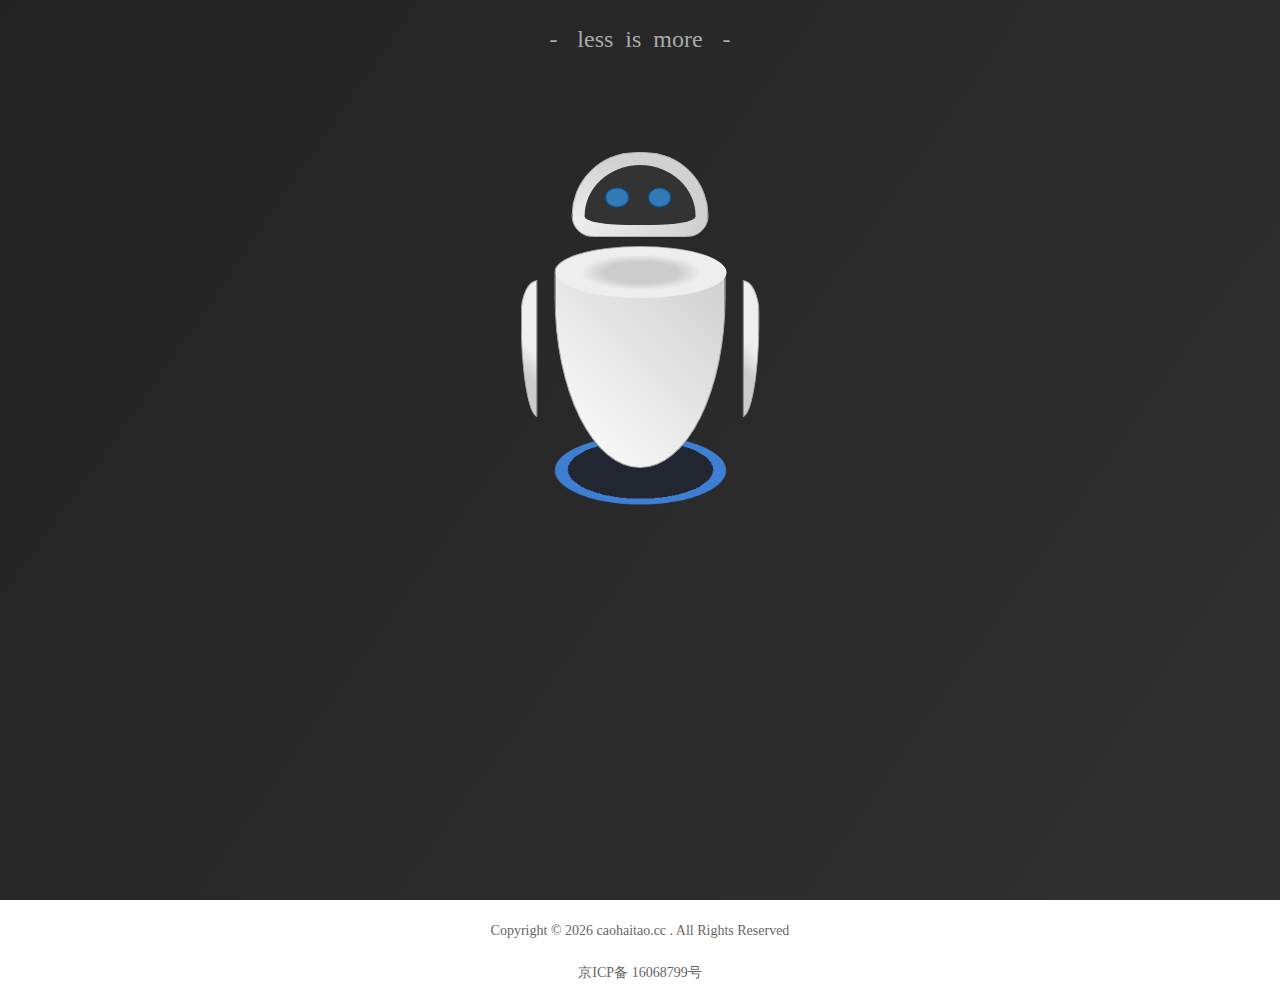
==== index.html @ b9018cdf "feat: change default page to pc" ====
<!DOCTYPE html>
<html lang="cn">
<head>
  <meta charset="utf-8">
  <meta name="author" content="曹海涛" />
  <meta name="keywords" content="自我对话,回忆,记录,web前端技术" />
  <meta name="description" content="记录昨日的难忘,把握今日的时光,拥抱明日的希望,脚踏实地,不忘初心的走下去" />
  <meta name="viewport" content="initial-scale=1.0,maximum-scale=1.0,minimum-scale=1.0,user-scalable=0,width=device-width">
  <meta name="format-detection" content="telephone=no"/>
  <meta name="format-detection" content="email=no"/>
  <meta name="format-detection" content="address=no;">
  <link rel="shortcut icon" href="https://blog-vue.oss-cn-beijing.aliyuncs.com/icon/favicon.ico" /> 
  <title>caohaitao.cc</title>
  <link rel="stylesheet" href="//at.alicdn.com/t/font_778756_jwlfyo3xabi.css">  
  <script type="text/javascript">
  (function flexible(window,document){var docEl=document.documentElement;var dpr=window.devicePixelRatio||1;if(dpr>=2){var fakeBody=document.createElement("body");var testElement=document.createElement("div");testElement.style.border=".5px solid transparent";fakeBody.appendChild(testElement);docEl.appendChild(fakeBody);if(testElement.offsetHeight===1){docEl.classList.add("hairlines")}else{docEl.classList.add("notHairlines")}docEl.removeChild(fakeBody)}}(window,document));
  </script>
  <style>
    #cnzz_stat_icon_1274947564{
      display: none
    }
  </style>
<link href="/index.css" rel="stylesheet"></head>
<body>

<div id="app">
  
</div>

<script type="text/javascript" src="/vendor.js"></script><script type="text/javascript" src="/index.js"></script></body>
<script type="text/javascript">var cnzz_protocol = (("https:" == document.location.protocol) ? " https://" : " http://");document.write(unescape("%3Cspan id='cnzz_stat_icon_1274947564'%3E%3C/span%3E%3Cscript src='" + cnzz_protocol + "s19.cnzz.com/z_stat.php%3Fid%3D1274947564%26show%3Dpic1' type='text/javascript'%3E%3C/script%3E"));</script>
</html>
---- index.css ----
.toast-wrap{position:fixed;left:50%;top:50%;-webkit-transform:translate(-50%,-50%);transform:translate(-50%,-50%);background-color:rgba(0,0,0,.7);color:#fff;padding:2.933vw;border-radius:.4vw;text-align:center;z-index:1}.toast-content{display:inline-block}.copy-right-container{position:relative;text-align:center;line-height:2;color:#666}.ignore-font-14{font-size:14px}.add-padding{padding-bottom:13.333vw}.add-margin{margin:1.333vw}.modal-layer{position:fixed;top:0;right:0;bottom:0;left:0;background:rgba(0,0,0,.6);z-index:1}.ignore-modal-container{position:absolute;top:50%;left:50%;width:400px;height:500px;max-width:90%;-webkit-transform:translate(-50%,-50%);transform:translate(-50%,-50%);border-radius:2px;font-size:16px;background-color:#fff;z-index:2}.ignore-modal-header{padding:12px 20px;background-color:#eee;cursor:move}.ignore-modal-header span{line-height:24px}.ignore-modal-header .close-icon{font-size:24px;cursor:pointer}.ignore-modal-header .close-icon:hover{color:#aaa}.modal-set-footer{width:100%;left:0;right:0;bottom:0;-webkit-transform:none;transform:none;background-color:#fff;overflow:scroll!important}.ignore-modal-footer{direction:rtl;margin:19px 19px 19px 0}.fade-enter-active{-webkit-transition:all .3s ease;transition:all .3s ease}.fade-leave-active{-webkit-transition:all .3s cubic-bezier(1,.5,.8,1);transition:all .3s cubic-bezier(1,.5,.8,1)}.fade-enter,.fade-leave-to{-webkit-transform:translateY(-13.333vw);transform:translateY(-13.333vw);opacity:0}html{overflow-y:scroll;-webkit-text-size-adjust:100%;-ms-text-size-adjust:100%}html *{outline:0;-webkit-text-size-adjust:none;-webkit-tap-highlight-color:rgba(0,0,0,0);box-sizing:border-box}body{font-family:PingFang SC Regular,microsoft yahei,sans-serif;-webkit-user-select:none;user-select:none;background:#fff}body,html{color:#000;width:100%;height:100%;font-size:1.867vw}article,aside,blockquote,body,button,dd,details,div,dl,dt,fieldset,figcaption,figure,form,hgroup,html,input,legend,menu,nav,section,textarea{margin:0;padding:0}input,select,textarea{font-size:100%}table,table tr td,table tr th{border:1px solid #aaa;padding:.667vw}table{text-align:center;border-collapse:collapse}fieldset,img{border:0}abbr,acronym{border:0;-webkit-font-feature-settings:normal;font-feature-settings:normal;font-variant:normal}del{text-decoration:line-through}address,caption,cite,code,dfn,em,i,th,var{font-style:normal;font-weight:500}ul{list-style:none;padding:0}caption,th{text-align:left}q:after,q:before{content:""}sub,sup{font-size:75%;line-height:0;position:relative;vertical-align:initial}sup{top:-.5em}sub{bottom:-.25em}a,ins{color:inherit}a,a:hover,a:link,a:visited,ins{text-decoration:none}body::-webkit-scrollbar-track{-webkit-box-shadow:inset 0 0 .8vw rgba(0,0,0,.3);background-color:#f5f5f5;border-radius:.8vw}body::-webkit-scrollbar{width:.8vw;background-color:#f5f5f5}body::-webkit-scrollbar-thumb{border-radius:.8vw;background-image:-webkit-gradient(linear,left bottom,left top,color-stop(.44,#a0a0a0),color-stop(.72,#aaa),color-stop(.86,#b4b4b4))}body{font-family:Verdana\, Arial}.flex-double-center{-webkit-box-pack:center;-webkit-justify-content:center;justify-content:center}.flex-around-center,.flex-double-center{display:-webkit-box;display:-webkit-flex;display:flex;-webkit-box-align:center;-webkit-align-items:center;align-items:center}.flex-around-center{-webkit-justify-content:space-around;justify-content:space-around}.flex-between-center{-webkit-box-align:center;-webkit-align-items:center;align-items:center}.flex-between-center,.flex-between-start{display:-webkit-box;display:-webkit-flex;display:flex;-webkit-box-pack:justify;-webkit-justify-content:space-between;justify-content:space-between}.flex-around-start,.flex-between-start{-webkit-box-align:start;-webkit-align-items:start;align-items:start}.flex-around-start,.flex-column-around{display:-webkit-box;display:-webkit-flex;display:flex;-webkit-justify-content:space-around;justify-content:space-around}.flex-column-around,.flex-column-between{-webkit-box-orient:vertical;-webkit-box-direction:normal;-webkit-flex-direction:column;flex-direction:column;-webkit-box-align:center;-webkit-align-items:center;align-items:center}.flex-column-between{display:-webkit-box;display:-webkit-flex;display:flex;-webkit-box-pack:justify;-webkit-justify-content:space-between;justify-content:space-between}.flex-column-around-start{-webkit-justify-content:space-around;justify-content:space-around}.flex-column-around-start,.flex-column-between-start{display:-webkit-box;display:-webkit-flex;display:flex;-webkit-box-orient:vertical;-webkit-box-direction:normal;-webkit-flex-direction:column;flex-direction:column;-webkit-box-align:start;-webkit-align-items:flex-start;align-items:flex-start}.flex-column-between-start{-webkit-box-pack:justify;-webkit-justify-content:space-between;justify-content:space-between}.overflow-ellipsis{text-overflow:ellipsis;overflow:hidden;white-space:nowrap}.cursor-pointer{cursor:pointer}@media (-webkit-min-device-pixel-ratio:1.5){.hairlines .ballOnepx,.hairlines .bbOnepx,.hairlines .blOnepx,.hairlines .brOnepx,.hairlines .btOnepx{border-width:.6666666666666666px}}@media (-webkit-min-device-pixel-ratio:2){.hairlines .ballOnepx,.hairlines .bbOnepx,.hairlines .blOnepx,.hairlines .brOnepx,.hairlines .btOnepx{border-width:.5px}}@media (-webkit-min-device-pixel-ratio:3){.hairlines,.hairlines .ballOnepx,.hairlines .bbOnepx,.hairlines .blOnepx,.hairlines .brOnepx,.hairlines .btOnepx{border-width:.8px}}.notHairlines .ballOnepx,.notHairlines .bbOnepx,.notHairlines .blOnepx,.notHairlines .brOnepx,.notHairlines .btOnepx{position:relative}.notHairlines .bbOnepx:after,.notHairlines .btOnepx:before{position:absolute;content:"";background-color:initial;height:1px;left:0;right:0}.notHairlines .btOnepx:before{top:0}.notHairlines .bbOnepx:after{bottom:0}.notHairlines .blOnepx:before,.notHairlines .brOnepx:after{position:absolute;content:"";background-color:initial;width:1px;top:0;bottom:0}.notHairlines .blOnepx:before{left:0}.notHairlines .brOnepx:after{right:0}.notHairlines .ballOnepx:after{position:absolute;content:"";top:0;left:0;box-sizing:border-box;width:100%;height:100%;border:1px solid transparent;point-events:none}@media (-ms-high-contrast:active),(-ms-high-contrast:none),(-webkit-min-device-pixel-ratio:1.5),(min-device-pixel-ratio:1.5),(min-resolution:1.5dppx),(min-resolution:144dpi){.notHairlines .ballOnepx:after,.notHairlines .blOnepx:before,.notHairlines .btOnepx:before{-webkit-transform-origin:0 0;transform-origin:0 0}.notHairlines .bbOnepx:after,.notHairlines .brOnepx:after{-webkit-transform-origin:100% 100%;transform-origin:100% 100%}}@media (-webkit-device-pixel-ratio:1.5){.notHairlines .bbOnepx:after,.notHairlines .btOnepx:before{-webkit-transform:scaleY(.66666666);transform:scaleY(.66666666)}.notHairlines .blOnepx:before,.notHairlines .brOnepx:after{-webkit-transform:scaleX(.6666);transform:scaleX(.6666)}.notHairlines .ballOnepx:after{width:150%;height:150%;-webkit-transform:scale(.6666);transform:scale(.6666)}}@media (-webkit-device-pixel-ratio:2){.notHairlines .bbOnepx:after,.notHairlines .btOnepx:before{-webkit-transform:scaleY(.5);transform:scaleY(.5)}.notHairlines .blOnepx:before,.notHairlines .brOnepx:after{-webkit-transform:scaleX(.5);transform:scaleX(.5)}.notHairlines .ballOnepx:after{width:200%;height:200%;-webkit-transform:scale(.5);transform:scale(.5)}}@media (-webkit-device-pixel-ratio:3){.notHairlines .bbOnepx:after,.notHairlines .btOnepx:before{-webkit-transform:scaleY(.3333);transform:scaleY(.3333)}.notHairlines .blOnepx:before,.notHairlines .brOnepx:after{-webkit-transform:scaleX(.3333);transform:scaleX(.3333)}.notHairlines .ballOnepx:after{width:300%;height:300%;-webkit-transform:scale(.3333);transform:scale(.3333)}}.ignore-remind{padding:8px;font-size:13px;color:#ea2000}.ignore-visitor{margin:10px 0;border-bottom:1px solid #ddd;border-top:1px solid #ddd;text-align:center}.ignore-visitor input:focus{border-color:transparent;outline:2px solid #0074d9}.ignore-visitor input{width:100%;height:40px;padding:8px;text-align:center;border:none}.ignore-check{height:380px;border-bottom:1px solid #ccc}input:-webkit-autofill{-webkit-box-shadow:0 0 0 133.333vw #fff inset!important}.ignore-face-btn{position:absolute;top:50%;left:50%;-webkit-transform:translate(-50%,-50%);transform:translate(-50%,-50%);font-size:24px;color:#666;cursor:pointer;z-index:2}.ignore-face-btn:hover{color:#aaa}.ignore-face-area{position:relative}.ignore-face-area .media-border{width:260px;height:200px;margin:0 auto;border:1px dashed #aaa}.ignore-snap{margin:10px auto;width:260px;height:60px;line-height:60px}.ignore-snap .iconfont{width:50px;height:50px;border:1px solid #ccc;display:-webkit-inline-box;display:-webkit-inline-flex;display:inline-flex;-webkit-box-pack:center;-webkit-justify-content:center;justify-content:center;-webkit-box-align:center;-webkit-align-items:center;align-items:center;font-size:24px;border-radius:50%;cursor:pointer}.ignore-snap .ignore-snap-action{font-size:32px;color:#aaa}.ignore-snap .ignore-snap-cancel,.ignore-snap .ignore-snap-confirm{opacity:0;-webkit-transition:all .5s;transition:all .5s}.ignore-snap .ignore-snap-cancel{border:none;background:#eee;color:#666}.ignore-snap .ignore-snap-confirm{color:#51c332}.ignore-btn-area{direction:rtl;width:33%}.ignore-nav-header-container{height:75px;background:-webkit-linear-gradient(#fff,#eee);background:linear-gradient(#fff,#eee);box-shadow:0 4px 4px 1px rgba(0,0,0,.2)}.nav-header{width:60%;margin:0 auto}.ignore-nav-ele{position:relative;-webkit-box-flex:1;-webkit-flex:1;flex:1;overflow:hidden;text-align:center}.ignore-nav-ele:after{content:"";position:absolute;left:0;bottom:0;width:100%;height:7px;-webkit-transition:height .3s ease-in-out;transition:height .3s ease-in-out}.ignore-nav-ele:nth-child(odd):after{background:#333}.ignore-nav-ele:nth-child(2n):after{background:#fff}.ignore-nav-ele:nth-child(odd):hover{color:#fff}.ignore-nav-ele:nth-child(2n):hover{color:#333}.ignore-nav-ele:hover:after{height:100%}.ignore-nav-ele a,.ignore-nav-ele span{position:relative;display:block;height:75px;line-height:75px;font-size:18px;cursor:pointer;z-index:1}.wrapper-100vh{height:100vh}.footer-container{position:fixed;bottom:0;width:100%;height:10.667vw;margin-bottom:0;z-index:1}.nav-footer-item{position:relative;-webkit-box-flex:1;-webkit-flex:1;flex:1;height:10.667vw;text-align:center;line-height:10.667vw;border-top:1px solid #d8d8d8;background:#eee;color:#333}.ignore-16px{font-size:16px}.divider{border-left:1px solid #d8d8d8}.multi-mark:after{content:"";position:absolute;bottom:0;right:0;border:1.6vw solid transparent;border-bottom-color:#ddd;-webkit-transform:rotate(135deg);transform:rotate(135deg)}.children-nav{position:absolute;bottom:calc(100% + 1px);box-shadow:0 0 0 1px #ccc}.children-item{-webkit-box-flex:1;-webkit-flex:1;flex:1;height:10.667vw;text-align:center;line-height:10.667vw;border-top:1px solid #d8d8d8;background:#efefef;color:#333;width:100%;padding:0 3.2vw}.mask{position:fixed;top:0;left:0;right:0;bottom:0;background:hsla(0,0%,100%,.8);z-index:1}.ignore-loading{position:absolute;top:40%;left:50%;left:calc(50% - 20px);-webkit-transform:translate(-50%,-50%);transform:translate(-50%,-50%);z-index:2;font-size:32px;-webkit-animation:a 1s linear infinite;animation:a 1s linear infinite;filter:url('data:image/svg+xml;charset=utf-8,<svg xmlns="http://www.w3.org/2000/svg"><filter id="filter"><feGaussianBlur stdDeviation="1" /></filter></svg>#filter');-webkit-filter:blur(1px);filter:blur(1px)}@-webkit-keyframes a{0%{-webkit-transform:rotate(0deg);transform:rotate(0deg)}to{-webkit-transform:rotate(1turn);transform:rotate(1turn)}}@keyframes a{0%{-webkit-transform:rotate(0deg);transform:rotate(0deg)}to{-webkit-transform:rotate(1turn);transform:rotate(1turn)}}.ignore-btn[data-v-5a9c56d5]{display:inline-block;line-height:1;white-space:nowrap;cursor:pointer;text-align:center;box-sizing:border-box;outline:none;margin:0;-webkit-transition:all .1s;transition:all .1s;padding:10px 20px;font-size:14px;border-radius:4px}.ignore-btn-ghost[data-v-5a9c56d5]{background-color:#fff;border:1px solid #dcdfe6;color:#666}.ignore-btn-ghost[data-v-5a9c56d5]:hover{background:#dcdfe6}.ignore-btn-primary[data-v-5a9c56d5]{color:#fff;background-color:#409eff;border:1px solid #409eff}.ignore-btn-primary[data-v-5a9c56d5]:hover{background:#0074d9}.ignore-indicator{position:fixed;top:0;left:0;border-top:3px solid #6d38eb;z-index:1;pointer-events:none}html{overflow-y:scroll;-webkit-text-size-adjust:100%;-ms-text-size-adjust:100%}html *{outline:0;-webkit-text-size-adjust:none;-webkit-tap-highlight-color:rgba(0,0,0,0);box-sizing:border-box}body{font-family:PingFang SC Regular,microsoft yahei,sans-serif;-webkit-user-select:none;user-select:none;background:#fff}body,html{color:#000;width:100%;height:100%;font-size:1.867vw}article,aside,blockquote,body,button,dd,details,div,dl,dt,fieldset,figcaption,figure,form,hgroup,html,input,legend,menu,nav,section,textarea{margin:0;padding:0}input,select,textarea{font-size:100%}table,table tr td,table tr th{border:1px solid #aaa;padding:.667vw}table{text-align:center;border-collapse:collapse}fieldset,img{border:0}abbr,acronym{border:0;-webkit-font-feature-settings:normal;font-feature-settings:normal;font-variant:normal}del{text-decoration:line-through}address,caption,cite,code,dfn,em,i,th,var{font-style:normal;font-weight:500}ul{list-style:none;padding:0}caption,th{text-align:left}q:after,q:before{content:""}sub,sup{font-size:75%;line-height:0;position:relative;vertical-align:initial}sup{top:-.5em}sub{bottom:-.25em}a,ins{color:inherit}a,a:hover,a:link,a:visited,ins{text-decoration:none}body::-webkit-scrollbar-track{-webkit-box-shadow:inset 0 0 .8vw rgba(0,0,0,.3);background-color:#f5f5f5;border-radius:.8vw}body::-webkit-scrollbar{width:.8vw;background-color:#f5f5f5}body::-webkit-scrollbar-thumb{border-radius:.8vw;background-image:-webkit-gradient(linear,left bottom,left top,color-stop(.44,#a0a0a0),color-stop(.72,#aaa),color-stop(.86,#b4b4b4))}body{font-family:Verdana\, Arial}.flex-double-center{-webkit-box-pack:center;-webkit-justify-content:center;justify-content:center}.flex-around-center,.flex-double-center{display:-webkit-box;display:-webkit-flex;display:flex;-webkit-box-align:center;-webkit-align-items:center;align-items:center}.flex-around-center{-webkit-justify-content:space-around;justify-content:space-around}.flex-between-center{-webkit-box-align:center;-webkit-align-items:center;align-items:center}.flex-between-center,.flex-between-start{display:-webkit-box;display:-webkit-flex;display:flex;-webkit-box-pack:justify;-webkit-justify-content:space-between;justify-content:space-between}.flex-around-start,.flex-between-start{-webkit-box-align:start;-webkit-align-items:start;align-items:start}.flex-around-start,.flex-column-around{display:-webkit-box;display:-webkit-flex;display:flex;-webkit-justify-content:space-around;justify-content:space-around}.flex-column-around,.flex-column-between{-webkit-box-orient:vertical;-webkit-box-direction:normal;-webkit-flex-direction:column;flex-direction:column;-webkit-box-align:center;-webkit-align-items:center;align-items:center}.flex-column-between{display:-webkit-box;display:-webkit-flex;display:flex;-webkit-box-pack:justify;-webkit-justify-content:space-between;justify-content:space-between}.flex-column-around-start{-webkit-justify-content:space-around;justify-content:space-around}.flex-column-around-start,.flex-column-between-start{display:-webkit-box;display:-webkit-flex;display:flex;-webkit-box-orient:vertical;-webkit-box-direction:normal;-webkit-flex-direction:column;flex-direction:column;-webkit-box-align:start;-webkit-align-items:flex-start;align-items:flex-start}.flex-column-between-start{-webkit-box-pack:justify;-webkit-justify-content:space-between;justify-content:space-between}.overflow-ellipsis{text-overflow:ellipsis;overflow:hidden;white-space:nowrap}.cursor-pointer{cursor:pointer}@media (-webkit-min-device-pixel-ratio:1.5){.hairlines .ballOnepx,.hairlines .bbOnepx,.hairlines .blOnepx,.hairlines .brOnepx,.hairlines .btOnepx{border-width:.6666666666666666px}}@media (-webkit-min-device-pixel-ratio:2){.hairlines .ballOnepx,.hairlines .bbOnepx,.hairlines .blOnepx,.hairlines .brOnepx,.hairlines .btOnepx{border-width:.5px}}@media (-webkit-min-device-pixel-ratio:3){.hairlines,.hairlines .ballOnepx,.hairlines .bbOnepx,.hairlines .blOnepx,.hairlines .brOnepx,.hairlines .btOnepx{border-width:.8px}}.notHairlines .ballOnepx,.notHairlines .bbOnepx,.notHairlines .blOnepx,.notHairlines .brOnepx,.notHairlines .btOnepx{position:relative}.notHairlines .bbOnepx:after,.notHairlines .btOnepx:before{position:absolute;content:"";background-color:initial;height:1px;left:0;right:0}.notHairlines .btOnepx:before{top:0}.notHairlines .bbOnepx:after{bottom:0}.notHairlines .blOnepx:before,.notHairlines .brOnepx:after{position:absolute;content:"";background-color:initial;width:1px;top:0;bottom:0}.notHairlines .blOnepx:before{left:0}.notHairlines .brOnepx:after{right:0}.notHairlines .ballOnepx:after{position:absolute;content:"";top:0;left:0;box-sizing:border-box;width:100%;height:100%;border:1px solid transparent;point-events:none}@media (-ms-high-contrast:active),(-ms-high-contrast:none),(-webkit-min-device-pixel-ratio:1.5),(min-device-pixel-ratio:1.5),(min-resolution:1.5dppx),(min-resolution:144dpi){.notHairlines .ballOnepx:after,.notHairlines .blOnepx:before,.notHairlines .btOnepx:before{-webkit-transform-origin:0 0;transform-origin:0 0}.notHairlines .bbOnepx:after,.notHairlines .brOnepx:after{-webkit-transform-origin:100% 100%;transform-origin:100% 100%}}@media (-webkit-device-pixel-ratio:1.5){.notHairlines .bbOnepx:after,.notHairlines .btOnepx:before{-webkit-transform:scaleY(.66666666);transform:scaleY(.66666666)}.notHairlines .blOnepx:before,.notHairlines .brOnepx:after{-webkit-transform:scaleX(.6666);transform:scaleX(.6666)}.notHairlines .ballOnepx:after{width:150%;height:150%;-webkit-transform:scale(.6666);transform:scale(.6666)}}@media (-webkit-device-pixel-ratio:2){.notHairlines .bbOnepx:after,.notHairlines .btOnepx:before{-webkit-transform:scaleY(.5);transform:scaleY(.5)}.notHairlines .blOnepx:before,.notHairlines .brOnepx:after{-webkit-transform:scaleX(.5);transform:scaleX(.5)}.notHairlines .ballOnepx:after{width:200%;height:200%;-webkit-transform:scale(.5);transform:scale(.5)}}@media (-webkit-device-pixel-ratio:3){.notHairlines .bbOnepx:after,.notHairlines .btOnepx:before{-webkit-transform:scaleY(.3333);transform:scaleY(.3333)}.notHairlines .blOnepx:before,.notHairlines .brOnepx:after{-webkit-transform:scaleX(.3333);transform:scaleX(.3333)}.notHairlines .ballOnepx:after{width:300%;height:300%;-webkit-transform:scale(.3333);transform:scale(.3333)}}.ignore-remind{padding:8px;font-size:13px;color:#ea2000}.ignore-visitor{margin:10px 0;border-bottom:1px solid #ddd;border-top:1px solid #ddd;text-align:center}.ignore-visitor input:focus{border-color:transparent;outline:2px solid #0074d9}.ignore-visitor input{width:100%;height:40px;padding:8px;text-align:center;border:none}.ignore-check{height:380px;border-bottom:1px solid #ccc}input:-webkit-autofill{-webkit-box-shadow:0 0 0 133.333vw #fff inset!important}.ignore-face-btn{position:absolute;top:50%;left:50%;-webkit-transform:translate(-50%,-50%);transform:translate(-50%,-50%);font-size:24px;color:#666;cursor:pointer;z-index:999}.ignore-face-btn:hover{color:#aaa}.ignore-face-area{position:relative}.ignore-face-area .media-border{width:260px;height:200px;margin:0 auto;border:1px dashed #aaa}.ignore-snap{margin:10px auto;width:260px;height:60px;line-height:60px}.ignore-snap .iconfont{width:50px;height:50px;border:1px solid #ccc;display:-webkit-inline-box;display:-webkit-inline-flex;display:inline-flex;-webkit-box-pack:center;-webkit-justify-content:center;justify-content:center;-webkit-box-align:center;-webkit-align-items:center;align-items:center;font-size:24px;border-radius:50%;cursor:pointer}.ignore-snap .ignore-snap-action{font-size:32px;color:#aaa}.ignore-snap .ignore-snap-cancel,.ignore-snap .ignore-snap-confirm{opacity:0;-webkit-transition:all .5s;transition:all .5s}.ignore-snap .ignore-snap-cancel{border:none;background:#eee;color:#666}.ignore-snap .ignore-snap-confirm{color:#51c332}.ignore-btn-area{direction:rtl;width:33%}.index-wrapper{height:100%;background-image:-webkit-linear-gradient(left top,#232323,#303030);background-image:linear-gradient(left top,#232323,#303030)}header{position:relative;font-family:HelveticaNeue;text-align:center;padding:2vw;color:#aaa}header:after,header:before{content:"-";width:2rem;color:#aaa}.ignore-font-24{font-size:24px}.main,.move-helper{position:relative}.move-helper{height:23.333vw}.robot-head{position:relative;width:10.667vw;height:6.667vw;margin:1.333vw auto;border:1px solid #b4b3b3;border-radius:8vw 8vw 2.667vw 2.667vw;background:-webkit-radial-gradient(.667vw 5.333vw,ellipse,#eee,#e0e0e0,#d0d0d0,#d4d4d4);background:radial-gradient(.667vw 5.333vw,ellipse,#eee,#e0e0e0,#d0d0d0,#d4d4d4)}.robot-face{width:8.667vw;height:4.667vw;background:#333;border-radius:8.667vw 8.667vw 6.667vw 6.667vw/8vw 8vw 1.333vw 1.333vw}.eye{position:absolute;top:52%;display:inline-block;width:1.6vw;height:1.333vw;margin:-.6vw 0 0 -.8vw;border-radius:50%;background:#337ab7;box-shadow:0 0 1px 1px #0074d9;z-index:3}.left{left:33%}.right{right:28%}.eye-smile{-webkit-animation:a 1.5s ease-in .8s 1;animation:a 1.5s ease-in .8s 1}@-webkit-keyframes a{0%{top:52%}50%{top:50%}to{top:48%}}@keyframes a{0%{top:52%}50%{top:50%}to{top:48%}}.eye-smile:after{content:"";position:absolute;bottom:-.267vw;display:inline-block;width:1.6vw;height:1vw;border-radius:50%;z-index:9;background:#333}.robot-container{-webkit-transform:perspective(53.333vw);transform:perspective(53.333vw);-webkit-transform-style:preserve-3d;transform-style:preserve-3d}.robot-move{position:absolute;left:50%;-webkit-transform:translateX(-50%);transform:translateX(-50%);-webkit-animation:b 2s linear infinite;animation:b 2s linear infinite}@-webkit-keyframes b{0%{top:0}25%{top:.2vw}50%{top:0}75%{top:-.2vw}to{top:0}}@keyframes b{0%{top:0}25%{top:.2vw}50%{top:0}75%{top:-.2vw}to{top:0}}.robot-body-contaienr{margin:-.667vw auto 0;height:17.333vw}.robot-body{position:relative;margin:1.333vw;width:13.333vw;height:17.333vw;border:1px solid #aaa;border-radius:6.667vw/2vw 2vw 13.333vw 13.333vw;background:-webkit-linear-gradient(225deg,#ccc,#ddd,#eee,#fff);background:linear-gradient(225deg,#ccc,#ddd,#eee,#fff)}.robot-body:before{content:"";position:absolute;top:0;display:inline-block;width:13.333vw;height:4vw;border-radius:13.333vw/4vw;background:-webkit-radial-gradient(#ccc 30%,#eee 50%);background:radial-gradient(#ccc 30%,#eee 50%);z-index:9}.hand{position:relative;top:-.667vw;width:1.333vw;height:10.667vw;border:1px solid #aaa;background:-webkit-linear-gradient(45deg,#ccc 30%,#eee 50%);background:linear-gradient(45deg,#ccc 30%,#eee 50%);-webkit-transform-origin:0 0;transform-origin:0 0;-webkit-transition:-webkit-transform 1s linear .8s;transition:-webkit-transform 1s linear .8s;transition:transform 1s linear .8s;transition:transform 1s linear .8s,-webkit-transform 1s linear .8s}.robot-left-hand{border-radius:1.333vw 0 0 1.333vw/2.667vw 0 0 8vw}.robot-right-hand{border-radius:0 1.333vw 1.333vw 0/0 2.667vw 8vw 0}.hand-on{-webkit-transform:rotate3d(10,0,0,60deg);transform:rotate3d(10,0,0,60deg)}.icon-qidong-self{position:absolute;top:50%;left:50%;-webkit-transform:translate(-50%,-50%);transform:translate(-50%,-50%);color:#aaa;cursor:pointer}.switch-on{color:#0074d9}.switch-on:before{content:"\E746";display:inline-block;-webkit-transition:-webkit-transform .5s;transition:-webkit-transform .5s;transition:transform .5s;transition:transform .5s,-webkit-transform .5s;-webkit-transform:scale(1.2);transform:scale(1.2)}.robot-shadow{position:relative;z-index:-9;top:-1.333vw;width:13.333vw;height:8vw;margin:0 auto;border-radius:50%;background:-webkit-radial-gradient(#222631 60%,#0074d9 0,#3e7ed3 0);background:radial-gradient(#222631 60%,#0074d9 0,#3e7ed3 0);-webkit-transform:rotate3d(10,0,0,60deg);transform:rotate3d(10,0,0,60deg);-webkit-animation:c 2s linear infinite;animation:c 2s linear infinite}@-webkit-keyframes c{0%{-webkit-transform:scale(1);transform:scale(1)}50%{-webkit-transform:scale(1.5);transform:scale(1.5);opacity:.5}to{-webkit-transform:scale(2);transform:scale(2);opacity:0}}@keyframes c{0%{-webkit-transform:scale(1);transform:scale(1)}50%{-webkit-transform:scale(1.5);transform:scale(1.5);opacity:.5}to{-webkit-transform:scale(2);transform:scale(2);opacity:0}}.canvas-container{position:relative;top:-2vw;width:100%;text-align:center;overflow:hidden}.canvas-container canvas{width:100%}.nav-item{position:absolute;top:40%;left:50%;-webkit-transform:translate(-50%,-50%);transform:translate(-50%,-50%);opacity:0;color:#ccc;cursor:pointer;-webkit-transition:all 1s ease-in .8s;transition:all 1s ease-in .8s;z-index:-1}.nav-item:before{font-size:2.4vw}.icon-renzhilvli-self{top:1.333vw;left:20vw;opacity:1;z-index:1}.icon-diantai-self{top:13.333vw;left:20vw;opacity:1;z-index:1}.icon-yuedu-self{top:25.333vw;left:20vw;opacity:1;z-index:1}.icon-daima-self{top:1.333vw;left:80vw;opacity:1;z-index:1}.icon-riji-self{top:13.333vw;left:80vw;opacity:1;z-index:1}.icon-camera1-self{top:25.333vw;left:80vw;opacity:1;z-index:1}
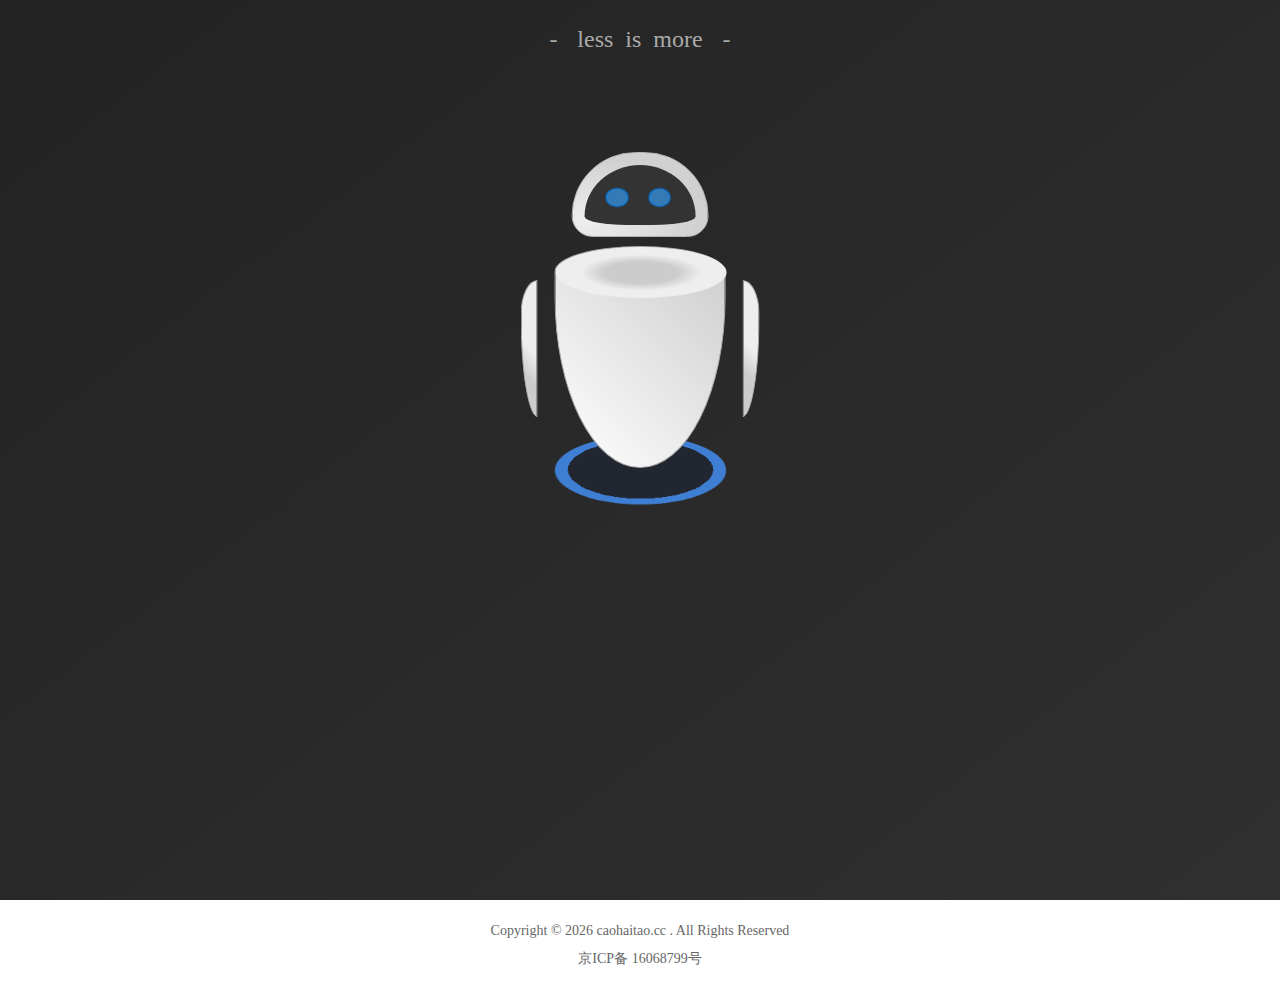
==== commit 38ac675d: "refactor: use vue3" ====
--- a/index.html
+++ b/index.html
@@ -1,32 +1,63 @@
 <!DOCTYPE html>
 <html lang="cn">
+
 <head>
-  <meta charset="utf-8">
-  <meta name="author" content="曹海涛" />
-  <meta name="keywords" content="自我对话,回忆,记录,web前端技术" />
-  <meta name="description" content="记录昨日的难忘,把握今日的时光,拥抱明日的希望,脚踏实地,不忘初心的走下去" />
-  <meta name="viewport" content="initial-scale=1.0,maximum-scale=1.0,minimum-scale=1.0,user-scalable=0,width=device-width">
-  <meta name="format-detection" content="telephone=no"/>
-  <meta name="format-detection" content="email=no"/>
-  <meta name="format-detection" content="address=no;">
-  <link rel="shortcut icon" href="https://blog-vue.oss-cn-beijing.aliyuncs.com/icon/favicon.ico" /> 
-  <title>caohaitao.cc</title>
-  <link rel="stylesheet" href="//at.alicdn.com/t/font_778756_jwlfyo3xabi.css">  
-  <script type="text/javascript">
-  (function flexible(window,document){var docEl=document.documentElement;var dpr=window.devicePixelRatio||1;if(dpr>=2){var fakeBody=document.createElement("body");var testElement=document.createElement("div");testElement.style.border=".5px solid transparent";fakeBody.appendChild(testElement);docEl.appendChild(fakeBody);if(testElement.offsetHeight===1){docEl.classList.add("hairlines")}else{docEl.classList.add("notHairlines")}docEl.removeChild(fakeBody)}}(window,document));
-  </script>
-  <style>
-    #cnzz_stat_icon_1274947564{
-      display: none
-    }
-  </style>
-<link href="/index.css" rel="stylesheet"></head>
+    <meta charset="utf-8">
+    <meta name="author" content="曹海涛" />
+    <meta name="keywords" content="自我对话,回忆,记录,web前端技术" />
+    <meta name="description" content="记录昨日的难忘,把握今日的时光,拥抱明日的希望,脚踏实地,不忘初心的走下去" />
+    <meta name="viewport" content="initial-scale=1.0,maximum-scale=1.0,minimum-scale=1.0,user-scalable=0,width=device-width">
+    <meta name="format-detection" content="telephone=no" />
+    <meta name="format-detection" content="email=no" />
+    <meta name="format-detection" content="address=no;">
+    <link rel="shortcut icon" href="https://blog-vue.oss-cn-beijing.aliyuncs.com/icon/favicon.ico" />
+    <title>caohaitao.cc</title>
+    <link rel="stylesheet" href="//at.alicdn.com/t/font_778756_jwlfyo3xabi.css"> 
+    <script type="text/javascript">
+        (function flexible(window, document) {
+            var docEl = document.documentElement;
+            var dpr = window.devicePixelRatio || 1;
+            if (dpr >= 2) {
+                var fakeBody = document.createElement("body");
+                var testElement = document.createElement("div");
+                testElement.style.border = ".5px solid transparent";
+                fakeBody.appendChild(testElement);
+                docEl.appendChild(fakeBody);
+                if (testElement.offsetHeight === 1) {
+                    docEl.classList.add("hairlines")
+                } else {
+                    docEl.classList.add("notHairlines")
+                }
+                docEl.removeChild(fakeBody)
+            }
+        }(window, document));
+    </script>
+  <script type="module" crossorigin src="/assets/index-b7254304.js"></script>
+  <link rel="modulepreload" crossorigin href="/assets/symbols-a5750b6c.js">
+  <link rel="modulepreload" crossorigin href="/assets/variable-24519989.js">
+  <link rel="modulepreload" crossorigin href="/assets/index-a05cfb3c.js">
+  <link rel="modulepreload" crossorigin href="/assets/index-20cbfae8.js">
+  <link rel="modulepreload" crossorigin href="/assets/index-b7914a58.js">
+  <link rel="modulepreload" crossorigin href="/assets/use-media-c867db85.js">
+  <link rel="modulepreload" crossorigin href="/assets/index-edb6d258.js">
+  <link rel="stylesheet" href="/assets/variable-b420422e.css">
+  <link rel="stylesheet" href="/assets/index-8695b8b0.css">
+  <link rel="stylesheet" href="/assets/index-99cd0771.css">
+</head>
+
 <body>
 
-<div id="app">
-  
-</div>
+    <div id="app">
 
-<script type="text/javascript" src="/vendor.js"></script><script type="text/javascript" src="/index.js"></script></body>
-<script type="text/javascript">var cnzz_protocol = (("https:" == document.location.protocol) ? " https://" : " http://");document.write(unescape("%3Cspan id='cnzz_stat_icon_1274947564'%3E%3C/span%3E%3Cscript src='" + cnzz_protocol + "s19.cnzz.com/z_stat.php%3Fid%3D1274947564%26show%3Dpic1' type='text/javascript'%3E%3C/script%3E"));</script>
-</html>
+    </div>
+
+</body>
+<script>
+  if (document.body.clientWidth <= 768) {
+      window.location.href = window.location.hostname === 'caohaitao.cc' ? '/index-mobile' : '../index-mobile/';
+  }
+</script>
+
+
+
+</html>--- a/assets/variable-b420422e.css
+++ b/assets/variable-b420422e.css
@@ -0,0 +1 @@
+@charset "UTF-8";.copy-right-container{position:relative;text-align:center;line-height:2;color:#666}.ignore-font-14{font-size:14px}.add-padding{padding-bottom:13.333vw}.add-margin{background-color:#fff;padding:1.333vw 0}.modal-layer{position:fixed;top:0;right:0;bottom:0;left:0;background:rgba(0,0,0,.6);z-index:99}.ignore-modal-container{position:absolute;top:50%;left:50%;width:400px;height:500px;max-width:90%;-webkit-transform:translate(-50%,-50%);transform:translate(-50%,-50%);border-radius:2px;font-size:16px;background-color:#fff;z-index:999}.ignore-modal-header{padding:12px 20px;background-color:#eee;cursor:move}.ignore-modal-header span{line-height:24px}.ignore-modal-header .close-icon{font-size:24px;cursor:pointer}.ignore-modal-header .close-icon:hover{color:#aaa}.modal-set-footer{width:100%;left:0;right:0;bottom:0;-webkit-transform:none;transform:none;background-color:#fff;overflow:scroll!important}.ignore-modal-footer{direction:rtl;margin:19px 19px 19px 0}.fade-enter-active{-webkit-transition:all .3s ease;transition:all .3s ease}.fade-leave-active{-webkit-transition:all .3s cubic-bezier(1,.5,.8,1);transition:all .3s cubic-bezier(1,.5,.8,1)}.fade-enter,.fade-leave-to{-webkit-transform:translateY(-13.333vw);transform:translateY(-13.333vw);opacity:0}html{overflow-y:scroll;-webkit-text-size-adjust:100%;-ms-text-size-adjust:100%}html *{outline:0;-webkit-text-size-adjust:none;-webkit-tap-highlight-color:rgba(0,0,0,0);-webkit-box-sizing:border-box;box-sizing:border-box}body{font-family:PingFang SC Regular,microsoft yahei,sans-serif,Helvetica Neue;-webkit-user-select:none;-moz-user-select:none;-ms-user-select:none;user-select:none;background:#fff}html,body{color:#000;width:100%;height:100%;font-size:1.867vw}html,body,div,dl,dt,dd,form,fieldset,legend,input,textarea,blockquote,button,article,aside,details,figcaption,figure,hgroup,menu,nav,section,p{margin:0;padding:0}input,select,textarea{font-size:100%}table,table tr th,table tr td{border:1px solid #aaa;padding:.667vw}table{text-align:center;border-collapse:collapse}fieldset,img{border:0}abbr,acronym{border:0;font-variant:normal}del{text-decoration:line-through}address,caption,cite,code,dfn,em,th,var,i{font-style:normal;font-weight:500}ul{list-style:none;padding:0}caption,th{text-align:left}q:before,q:after{content:""}sub,sup{font-size:75%;line-height:0;position:relative;vertical-align:baseline}sup{top:-.5em}sub{bottom:-.25em}ins,a{text-decoration:none;color:inherit}a:link,a:visited,a:hover{text-decoration:none}:root{--color-333: #333;--color-666: #666;--color-aaa: #aaa;--color-ccc: #ccc;--color-eee: #eee;--color-blue: #337ab7;--color-light-blue: #0074d9;--color-red: #EA2000;--color-green: #51C332;--color-yellow: #FFDF00;--font-14: 1.867vw;--font-16: 2.133vw;--font-18: 2.4vw;--font-24: 3.2vw;--font-30: 4vw}body::-webkit-scrollbar-track{-webkit-box-shadow:inset 0 0 .8vw rgba(0,0,0,.3);background-color:#f5f5f5;border-radius:.8vw}body::-webkit-scrollbar{width:.8vw;background-color:#f5f5f5}body::-webkit-scrollbar-thumb{border-radius:.8vw;background-image:-webkit-gradient(linear,left bottom,left top,color-stop(.44,#a0a0a0),color-stop(.72,#aaa),color-stop(.86,#b4b4b4))}body{font-family:"Verdana, Arial"}.flex-double-center{display:-webkit-box;display:-webkit-flex;display:-ms-flexbox;display:flex;-webkit-box-pack:center;-webkit-justify-content:center;-ms-flex-pack:center;justify-content:center;-webkit-box-align:center;-webkit-align-items:center;-ms-flex-align:center;align-items:center}.flex-around-center{display:-webkit-box;display:-webkit-flex;display:-ms-flexbox;display:flex;-webkit-justify-content:space-around;-ms-flex-pack:distribute;justify-content:space-around;-webkit-box-align:center;-webkit-align-items:center;-ms-flex-align:center;align-items:center}.flex-between-center{display:-webkit-box;display:-webkit-flex;display:-ms-flexbox;display:flex;-webkit-box-pack:justify;-webkit-justify-content:space-between;-ms-flex-pack:justify;justify-content:space-between;-webkit-box-align:center;-webkit-align-items:center;-ms-flex-align:center;align-items:center}.flex-between-start{display:-webkit-box;display:-webkit-flex;display:-ms-flexbox;display:flex;-webkit-box-pack:justify;-webkit-justify-content:space-between;-ms-flex-pack:justify;justify-content:space-between;-webkit-box-align:start;-webkit-align-items:flex-start;-ms-flex-align:start;align-items:flex-start}.flex-around-start{display:-webkit-box;display:-webkit-flex;display:-ms-flexbox;display:flex;-webkit-justify-content:space-around;-ms-flex-pack:distribute;justify-content:space-around;-webkit-box-align:start;-webkit-align-items:flex-start;-ms-flex-align:start;align-items:flex-start}.flex-column-around{display:-webkit-box;display:-webkit-flex;display:-ms-flexbox;display:flex;-webkit-box-orient:vertical;-webkit-box-direction:normal;-webkit-flex-direction:column;-ms-flex-direction:column;flex-direction:column;-webkit-justify-content:space-around;-ms-flex-pack:distribute;justify-content:space-around;-webkit-box-align:center;-webkit-align-items:center;-ms-flex-align:center;align-items:center}.flex-column-between{display:-webkit-box;display:-webkit-flex;display:-ms-flexbox;display:flex;-webkit-box-orient:vertical;-webkit-box-direction:normal;-webkit-flex-direction:column;-ms-flex-direction:column;flex-direction:column;-webkit-box-pack:justify;-webkit-justify-content:space-between;-ms-flex-pack:justify;justify-content:space-between;-webkit-box-align:center;-webkit-align-items:center;-ms-flex-align:center;align-items:center}.flex-column-around-start{display:-webkit-box;display:-webkit-flex;display:-ms-flexbox;display:flex;-webkit-box-orient:vertical;-webkit-box-direction:normal;-webkit-flex-direction:column;-ms-flex-direction:column;flex-direction:column;-webkit-justify-content:space-around;-ms-flex-pack:distribute;justify-content:space-around;-webkit-box-align:start;-webkit-align-items:flex-start;-ms-flex-align:start;align-items:flex-start}.flex-column-between-start{display:-webkit-box;display:-webkit-flex;display:-ms-flexbox;display:flex;-webkit-box-orient:vertical;-webkit-box-direction:normal;-webkit-flex-direction:column;-ms-flex-direction:column;flex-direction:column;-webkit-box-pack:justify;-webkit-justify-content:space-between;-ms-flex-pack:justify;justify-content:space-between;-webkit-box-align:start;-webkit-align-items:flex-start;-ms-flex-align:start;align-items:flex-start}.overflow-ellipsis{text-overflow:ellipsis;overflow:hidden;white-space:nowrap}.cursor-pointer{cursor:pointer}@media (-webkit-min-device-pixel-ratio: 1.5){.hairlines .btOnepx,.hairlines .brOnepx,.hairlines .bbOnepx,.hairlines .blOnepx,.hairlines .ballOnepx{border-width:.6666666666666666px}}@media (-webkit-min-device-pixel-ratio: 2){.hairlines .btOnepx,.hairlines .brOnepx,.hairlines .bbOnepx,.hairlines .blOnepx,.hairlines .ballOnepx{border-width:.5px}}@media (-webkit-min-device-pixel-ratio: 3){.hairlines,.hairlines .btOnepx,.hairlines .brOnepx,.hairlines .bbOnepx,.hairlines .blOnepx,.hairlines .ballOnepx{border-width:.8px}}.notHairlines .btOnepx,.notHairlines .brOnepx,.notHairlines .bbOnepx,.notHairlines .blOnepx,.notHairlines .ballOnepx{position:relative}.notHairlines .btOnepx:before,.notHairlines .bbOnepx:after{position:absolute;content:"";background-color:transparent;height:1px;left:0;right:0}.notHairlines .btOnepx:before{top:0}.notHairlines .bbOnepx:after{bottom:0}.notHairlines .blOnepx:before,.notHairlines .brOnepx:after{position:absolute;content:"";background-color:transparent;width:1px;top:0;bottom:0}.notHairlines .blOnepx:before{left:0}.notHairlines .brOnepx:after{right:0}.notHairlines .ballOnepx:after{position:absolute;content:"";top:0;left:0;-webkit-box-sizing:border-box;box-sizing:border-box;width:100%;height:100%;border:1px solid transparent;point-events:none}@media (-webkit-min-device-pixel-ratio: 1.5),(min-device-pixel-ratio: 1.5),(min-resolution: 144dpi),(min-resolution: 1.5dppx),(-ms-high-contrast: active),(-ms-high-contrast: none){.notHairlines .btOnepx:before,.notHairlines .blOnepx:before,.notHairlines .ballOnepx:after{-webkit-transform-origin:0 0;transform-origin:0 0}.notHairlines .bbOnepx:after,.notHairlines .brOnepx:after{-webkit-transform-origin:100% 100%;transform-origin:100% 100%}}@media (-webkit-device-pixel-ratio: 1.5){.notHairlines .btOnepx:before,.notHairlines .bbOnepx:after{-webkit-transform:scaleY(.66666666);transform:scaleY(.66666666)}.notHairlines .blOnepx:before,.notHairlines .brOnepx:after{-webkit-transform:scaleX(.6666);transform:scaleX(.6666)}.notHairlines .ballOnepx:after{width:150%;height:150%;-webkit-transform:scale(.6666);transform:scale(.6666)}}@media (-webkit-device-pixel-ratio: 2){.notHairlines .btOnepx:before,.notHairlines .bbOnepx:after{-webkit-transform:scaleY(.5);transform:scaleY(.5)}.notHairlines .blOnepx:before,.notHairlines .brOnepx:after{-webkit-transform:scaleX(.5);transform:scaleX(.5)}.notHairlines .ballOnepx:after{width:200%;height:200%;-webkit-transform:scale(.5);transform:scale(.5)}}@media (-webkit-device-pixel-ratio: 3){.notHairlines .btOnepx:before,.notHairlines .bbOnepx:after{-webkit-transform:scaleY(.3333);transform:scaleY(.3333)}.notHairlines .blOnepx:before,.notHairlines .brOnepx:after{-webkit-transform:scaleX(.3333);transform:scaleX(.3333)}.notHairlines .ballOnepx:after{width:300%;height:300%;-webkit-transform:scale(.3333);transform:scale(.3333)}}.ignore-remind{padding:8px;font-size:13px;color:var(--color-red)}.ignore-visitor{margin:10px 0;border-bottom:1px solid #ddd;border-top:1px solid #ddd;text-align:center}.ignore-visitor input:focus{border-color:transparent;outline:2px solid var(--color-light-blue)}.ignore-visitor input{width:100%;height:40px;padding:8px;text-align:center;border:none}.ignore-check{height:380px;border-bottom:1px solid var(--color-ccc)}input:-webkit-autofill{-webkit-box-shadow:0 0 0px 133.333vw white inset!important}.ignore-face-btn{position:absolute;top:50%;left:50%;-webkit-transform:translate(-50%,-50%);transform:translate(-50%,-50%);font-size:24px;color:var(--color-666);cursor:pointer;z-index:999}.ignore-face-btn:hover{color:var(--color-aaa)}.ignore-face-area{position:relative}.ignore-face-area .media-border{width:260px;height:200px;margin:0 auto;border:1px dashed #aaa}.ignore-snap{margin:10px auto;width:260px;height:60px;line-height:60px}.ignore-snap .iconfont{width:50px;height:50px;border:1px solid var(--color-ccc);display:-webkit-inline-box;display:-webkit-inline-flex;display:-ms-inline-flexbox;display:inline-flex;-webkit-box-pack:center;-webkit-justify-content:center;-ms-flex-pack:center;justify-content:center;-webkit-box-align:center;-webkit-align-items:center;-ms-flex-align:center;align-items:center;font-size:24px;border-radius:50%;cursor:pointer}.ignore-snap .ignore-snap-action{font-size:32px;color:var(--color-aaa)}.ignore-snap .ignore-snap-confirm,.ignore-snap .ignore-snap-cancel{opacity:0;-webkit-transition:all .5s;transition:all .5s}.ignore-snap .ignore-snap-cancel{border:none;background:var(--color-eee);color:var(--color-666)}.ignore-snap .ignore-snap-confirm{color:var(--color-green)}.ignore-btn-area{direction:rtl;width:33%}.ignore-nav-header-container{height:75px;background:-webkit-gradient(linear,left top,left bottom,from(#fff),to(#eee));background:-webkit-linear-gradient(#fff,#eee);background:linear-gradient(#fff,#eee);-webkit-box-shadow:0 4px 4px 1px rgba(0,0,0,.2);box-shadow:0 4px 4px 1px #0003}.nav-header{width:60%;margin:0 auto}.ignore-nav-ele{position:relative;-webkit-box-flex:1;-webkit-flex:1;-ms-flex:1;flex:1;overflow:hidden;text-align:center}.ignore-nav-ele:after{content:"";position:absolute;left:0;bottom:0;width:100%;height:7px;-webkit-transition:height .3s ease-in-out;transition:height .3s ease-in-out}.ignore-nav-ele:nth-child(2n + 1):after{background:#333}.ignore-nav-ele:nth-child(2n):after{background:#fff}.ignore-nav-ele:nth-child(2n + 1):hover{color:#fff}.ignore-nav-ele:nth-child(2n):hover{color:#333}.ignore-nav-ele:hover:after{height:100%}.ignore-nav-ele a,.ignore-nav-ele span{position:relative;display:block;height:75px;line-height:75px;font-size:18px;cursor:pointer;z-index:1}.wrapper-100vh{height:100vh}.footer-container{position:fixed;bottom:0;width:100%;height:10.667vw;margin-bottom:0;z-index:99}.nav-footer-item{position:relative;-webkit-box-flex:1;-webkit-flex:1;-ms-flex:1;flex:1;height:10.667vw;text-align:center;line-height:10.667vw;border-top:1px solid #d8d8d8;background:#eee;color:#333}.ignore-16px{font-size:16px}.divider{border-left:1px solid #d8d8d8}.multi-mark:after{content:"";position:absolute;bottom:0px;right:0px;border:1.6vw solid transparent;border-bottom-color:#ddd;-webkit-transform:rotate(135deg);transform:rotate(135deg)}.children-nav{position:absolute;bottom:calc(100% + 1px);-webkit-box-shadow:0 0 0 1px #ccc;box-shadow:0 0 0 1px #ccc}.children-item{-webkit-box-flex:1;-webkit-flex:1;-ms-flex:1;flex:1;height:10.667vw;text-align:center;line-height:10.667vw;border-top:1px solid #d8d8d8;background:#efefef;color:#333;width:100%;padding:0 3.2vw}.mask{position:fixed;top:0;left:0;right:0;bottom:0;background:rgba(255,255,255,.8);z-index:6}.ignore-loading{position:absolute;top:40%;left:50%;left:calc(50% - 20px);-webkit-transform:translate(-50%,-50%);transform:translate(-50%,-50%);z-index:9;font-size:32px;-webkit-animation:loading 1s linear infinite;animation:loading 1s linear infinite;-webkit-filter:blur(1px);filter:blur(1px)}@-webkit-keyframes loading{0%{-webkit-transform:rotate(0deg);transform:rotate(0)}to{-webkit-transform:rotate(360deg);transform:rotate(360deg)}}@keyframes loading{0%{-webkit-transform:rotate(0deg);transform:rotate(0)}to{-webkit-transform:rotate(360deg);transform:rotate(360deg)}}.ignore-btn[data-v-db1a1cc7]{display:inline-block;line-height:1;white-space:nowrap;cursor:pointer;text-align:center;-webkit-box-sizing:border-box;box-sizing:border-box;outline:none;margin:0;-webkit-transition:all .1s;transition:all .1s;padding:10px 20px;font-size:14px;border-radius:4px}.ignore-btn-ghost[data-v-db1a1cc7]{background-color:#fff;border:1px solid #dcdfe6;color:#666}.ignore-btn-ghost[data-v-db1a1cc7]:hover{background:#dcdfe6}.ignore-btn-primary[data-v-db1a1cc7]{color:#fff;background-color:#409eff;border:1px solid #409eff}.ignore-btn-primary[data-v-db1a1cc7]:hover{background:#0074d9}.ignore-indicator{position:fixed;top:0;left:0;border-top:3px solid rgb(109,56,235);z-index:1;pointer-events:none}
--- a/assets/index-8695b8b0.css
+++ b/assets/index-8695b8b0.css
@@ -0,0 +1 @@
+.toast-wrap{position:fixed;left:50%;top:50%;-webkit-transform:translate(-50%,-50%);transform:translate(-50%,-50%);background-color:#000000b3;color:#fff;padding:2.933vw;border-radius:.4vw;text-align:center;z-index:9999}.toast-content{display:inline-block}
--- a/assets/index-99cd0771.css
+++ b/assets/index-99cd0771.css
@@ -0,0 +1 @@
+@charset "UTF-8";html{overflow-y:scroll;-webkit-text-size-adjust:100%;-ms-text-size-adjust:100%}html *{outline:0;-webkit-text-size-adjust:none;-webkit-tap-highlight-color:rgba(0,0,0,0);-webkit-box-sizing:border-box;box-sizing:border-box}body{font-family:PingFang SC Regular,microsoft yahei,sans-serif,Helvetica Neue;-webkit-user-select:none;-moz-user-select:none;-ms-user-select:none;user-select:none;background:#fff}html,body{color:#000;width:100%;height:100%;font-size:1.867vw}html,body,div,dl,dt,dd,form,fieldset,legend,input,textarea,blockquote,button,article,aside,details,figcaption,figure,hgroup,menu,nav,section,p{margin:0;padding:0}input,select,textarea{font-size:100%}table,table tr th,table tr td{border:1px solid #aaa;padding:.667vw}table{text-align:center;border-collapse:collapse}fieldset,img{border:0}abbr,acronym{border:0;font-variant:normal}del{text-decoration:line-through}address,caption,cite,code,dfn,em,th,var,i{font-style:normal;font-weight:500}ul{list-style:none;padding:0}caption,th{text-align:left}q:before,q:after{content:""}sub,sup{font-size:75%;line-height:0;position:relative;vertical-align:baseline}sup{top:-.5em}sub{bottom:-.25em}ins,a{text-decoration:none;color:inherit}a:link,a:visited,a:hover{text-decoration:none}:root{--color-333: #333;--color-666: #666;--color-aaa: #aaa;--color-ccc: #ccc;--color-eee: #eee;--color-blue: #337ab7;--color-light-blue: #0074d9;--color-red: #EA2000;--color-green: #51C332;--color-yellow: #FFDF00;--font-14: 1.867vw;--font-16: 2.133vw;--font-18: 2.4vw;--font-24: 3.2vw;--font-30: 4vw}body::-webkit-scrollbar-track{-webkit-box-shadow:inset 0 0 .8vw rgba(0,0,0,.3);background-color:#f5f5f5;border-radius:.8vw}body::-webkit-scrollbar{width:.8vw;background-color:#f5f5f5}body::-webkit-scrollbar-thumb{border-radius:.8vw;background-image:-webkit-gradient(linear,left bottom,left top,color-stop(.44,#a0a0a0),color-stop(.72,#aaa),color-stop(.86,#b4b4b4))}body{font-family:"Verdana, Arial"}.flex-double-center{display:-webkit-box;display:-webkit-flex;display:-ms-flexbox;display:flex;-webkit-box-pack:center;-webkit-justify-content:center;-ms-flex-pack:center;justify-content:center;-webkit-box-align:center;-webkit-align-items:center;-ms-flex-align:center;align-items:center}.flex-around-center{display:-webkit-box;display:-webkit-flex;display:-ms-flexbox;display:flex;-webkit-justify-content:space-around;-ms-flex-pack:distribute;justify-content:space-around;-webkit-box-align:center;-webkit-align-items:center;-ms-flex-align:center;align-items:center}.flex-between-center{display:-webkit-box;display:-webkit-flex;display:-ms-flexbox;display:flex;-webkit-box-pack:justify;-webkit-justify-content:space-between;-ms-flex-pack:justify;justify-content:space-between;-webkit-box-align:center;-webkit-align-items:center;-ms-flex-align:center;align-items:center}.flex-between-start{display:-webkit-box;display:-webkit-flex;display:-ms-flexbox;display:flex;-webkit-box-pack:justify;-webkit-justify-content:space-between;-ms-flex-pack:justify;justify-content:space-between;-webkit-box-align:start;-webkit-align-items:flex-start;-ms-flex-align:start;align-items:flex-start}.flex-around-start{display:-webkit-box;display:-webkit-flex;display:-ms-flexbox;display:flex;-webkit-justify-content:space-around;-ms-flex-pack:distribute;justify-content:space-around;-webkit-box-align:start;-webkit-align-items:flex-start;-ms-flex-align:start;align-items:flex-start}.flex-column-around{display:-webkit-box;display:-webkit-flex;display:-ms-flexbox;display:flex;-webkit-box-orient:vertical;-webkit-box-direction:normal;-webkit-flex-direction:column;-ms-flex-direction:column;flex-direction:column;-webkit-justify-content:space-around;-ms-flex-pack:distribute;justify-content:space-around;-webkit-box-align:center;-webkit-align-items:center;-ms-flex-align:center;align-items:center}.flex-column-between{display:-webkit-box;display:-webkit-flex;display:-ms-flexbox;display:flex;-webkit-box-orient:vertical;-webkit-box-direction:normal;-webkit-flex-direction:column;-ms-flex-direction:column;flex-direction:column;-webkit-box-pack:justify;-webkit-justify-content:space-between;-ms-flex-pack:justify;justify-content:space-between;-webkit-box-align:center;-webkit-align-items:center;-ms-flex-align:center;align-items:center}.flex-column-around-start{display:-webkit-box;display:-webkit-flex;display:-ms-flexbox;display:flex;-webkit-box-orient:vertical;-webkit-box-direction:normal;-webkit-flex-direction:column;-ms-flex-direction:column;flex-direction:column;-webkit-justify-content:space-around;-ms-flex-pack:distribute;justify-content:space-around;-webkit-box-align:start;-webkit-align-items:flex-start;-ms-flex-align:start;align-items:flex-start}.flex-column-between-start{display:-webkit-box;display:-webkit-flex;display:-ms-flexbox;display:flex;-webkit-box-orient:vertical;-webkit-box-direction:normal;-webkit-flex-direction:column;-ms-flex-direction:column;flex-direction:column;-webkit-box-pack:justify;-webkit-justify-content:space-between;-ms-flex-pack:justify;justify-content:space-between;-webkit-box-align:start;-webkit-align-items:flex-start;-ms-flex-align:start;align-items:flex-start}.overflow-ellipsis{text-overflow:ellipsis;overflow:hidden;white-space:nowrap}.cursor-pointer{cursor:pointer}@media (-webkit-min-device-pixel-ratio: 1.5){.hairlines .btOnepx,.hairlines .brOnepx,.hairlines .bbOnepx,.hairlines .blOnepx,.hairlines .ballOnepx{border-width:.6666666666666666px}}@media (-webkit-min-device-pixel-ratio: 2){.hairlines .btOnepx,.hairlines .brOnepx,.hairlines .bbOnepx,.hairlines .blOnepx,.hairlines .ballOnepx{border-width:.5px}}@media (-webkit-min-device-pixel-ratio: 3){.hairlines,.hairlines .btOnepx,.hairlines .brOnepx,.hairlines .bbOnepx,.hairlines .blOnepx,.hairlines .ballOnepx{border-width:.8px}}.notHairlines .btOnepx,.notHairlines .brOnepx,.notHairlines .bbOnepx,.notHairlines .blOnepx,.notHairlines .ballOnepx{position:relative}.notHairlines .btOnepx:before,.notHairlines .bbOnepx:after{position:absolute;content:"";background-color:transparent;height:1px;left:0;right:0}.notHairlines .btOnepx:before{top:0}.notHairlines .bbOnepx:after{bottom:0}.notHairlines .blOnepx:before,.notHairlines .brOnepx:after{position:absolute;content:"";background-color:transparent;width:1px;top:0;bottom:0}.notHairlines .blOnepx:before{left:0}.notHairlines .brOnepx:after{right:0}.notHairlines .ballOnepx:after{position:absolute;content:"";top:0;left:0;-webkit-box-sizing:border-box;box-sizing:border-box;width:100%;height:100%;border:1px solid transparent;point-events:none}@media (-webkit-min-device-pixel-ratio: 1.5),(min-device-pixel-ratio: 1.5),(min-resolution: 144dpi),(min-resolution: 1.5dppx),(-ms-high-contrast: active),(-ms-high-contrast: none){.notHairlines .btOnepx:before,.notHairlines .blOnepx:before,.notHairlines .ballOnepx:after{-webkit-transform-origin:0 0;transform-origin:0 0}.notHairlines .bbOnepx:after,.notHairlines .brOnepx:after{-webkit-transform-origin:100% 100%;transform-origin:100% 100%}}@media (-webkit-device-pixel-ratio: 1.5){.notHairlines .btOnepx:before,.notHairlines .bbOnepx:after{-webkit-transform:scaleY(.66666666);transform:scaleY(.66666666)}.notHairlines .blOnepx:before,.notHairlines .brOnepx:after{-webkit-transform:scaleX(.6666);transform:scaleX(.6666)}.notHairlines .ballOnepx:after{width:150%;height:150%;-webkit-transform:scale(.6666);transform:scale(.6666)}}@media (-webkit-device-pixel-ratio: 2){.notHairlines .btOnepx:before,.notHairlines .bbOnepx:after{-webkit-transform:scaleY(.5);transform:scaleY(.5)}.notHairlines .blOnepx:before,.notHairlines .brOnepx:after{-webkit-transform:scaleX(.5);transform:scaleX(.5)}.notHairlines .ballOnepx:after{width:200%;height:200%;-webkit-transform:scale(.5);transform:scale(.5)}}@media (-webkit-device-pixel-ratio: 3){.notHairlines .btOnepx:before,.notHairlines .bbOnepx:after{-webkit-transform:scaleY(.3333);transform:scaleY(.3333)}.notHairlines .blOnepx:before,.notHairlines .brOnepx:after{-webkit-transform:scaleX(.3333);transform:scaleX(.3333)}.notHairlines .ballOnepx:after{width:300%;height:300%;-webkit-transform:scale(.3333);transform:scale(.3333)}}.ignore-remind{padding:8px;font-size:13px;color:var(--color-red)}.ignore-visitor{margin:10px 0;border-bottom:1px solid #ddd;border-top:1px solid #ddd;text-align:center}.ignore-visitor input:focus{border-color:transparent;outline:2px solid var(--color-light-blue)}.ignore-visitor input{width:100%;height:40px;padding:8px;text-align:center;border:none}.ignore-check{height:380px;border-bottom:1px solid var(--color-ccc)}input:-webkit-autofill{-webkit-box-shadow:0 0 0px 133.333vw white inset!important}.ignore-face-btn{position:absolute;top:50%;left:50%;-webkit-transform:translate(-50%,-50%);transform:translate(-50%,-50%);font-size:24px;color:var(--color-666);cursor:pointer;z-index:999}.ignore-face-btn:hover{color:var(--color-aaa)}.ignore-face-area{position:relative}.ignore-face-area .media-border{width:260px;height:200px;margin:0 auto;border:1px dashed #aaa}.ignore-snap{margin:10px auto;width:260px;height:60px;line-height:60px}.ignore-snap .iconfont{width:50px;height:50px;border:1px solid var(--color-ccc);display:-webkit-inline-box;display:-webkit-inline-flex;display:-ms-inline-flexbox;display:inline-flex;-webkit-box-pack:center;-webkit-justify-content:center;-ms-flex-pack:center;justify-content:center;-webkit-box-align:center;-webkit-align-items:center;-ms-flex-align:center;align-items:center;font-size:24px;border-radius:50%;cursor:pointer}.ignore-snap .ignore-snap-action{font-size:32px;color:var(--color-aaa)}.ignore-snap .ignore-snap-confirm,.ignore-snap .ignore-snap-cancel{opacity:0;-webkit-transition:all .5s;transition:all .5s}.ignore-snap .ignore-snap-cancel{border:none;background:var(--color-eee);color:var(--color-666)}.ignore-snap .ignore-snap-confirm{color:var(--color-green)}.ignore-btn-area{direction:rtl;width:33%}.index-wrapper{height:100%;background-image:-webkit-gradient(linear,left top,right bottom,from(#232323),to(#303030));background-image:-webkit-linear-gradient(left top,#232323,#303030);background-image:linear-gradient(to right bottom,#232323,#303030)}header{position:relative;font-family:HelveticaNeue;text-align:center;padding:2vw;color:var(--color-aaa)}header:before,header:after{content:"-";width:2rem;color:var(--color-aaa)}.ignore-font-24{font-size:24px}.main{position:relative}.move-helper{position:relative;height:23.333vw}.robot-head{position:relative;width:10.667vw;height:6.667vw;margin:1.333vw auto;border:1px solid #B4B3B3;border-radius:8vw 8vw 2.667vw 2.667vw;background:-webkit-radial-gradient(.667vw 5.333vw,ellipse,#eee,#E0E0E0,#D0D0D0,#D4D4D4);background:radial-gradient(.667vw 5.333vw,ellipse,#eee,#E0E0E0,#D0D0D0,#D4D4D4)}.robot-face{width:8.667vw;height:4.667vw;background:var(--color-333);border-radius:8.667vw 8.667vw 6.667vw 6.667vw/8vw 8vw 1.333vw 1.333vw}.eye{position:absolute;top:52%;display:inline-block;width:1.6vw;height:1.333vw;margin:-.6vw 0 0 -.8vw;border-radius:50%;background:var(--color-blue);-webkit-box-shadow:0 0 1px 1px var(--color-light-blue);box-shadow:0 0 1px 1px var(--color-light-blue);z-index:3}.left{left:33%}.right{right:28%}.eye-smile{-webkit-animation:eye 1.5s ease-in .8s 1;animation:eye 1.5s ease-in .8s 1}@-webkit-keyframes eye{0%{top:52%}50%{top:50%}to{top:48%}}@keyframes eye{0%{top:52%}50%{top:50%}to{top:48%}}.eye-smile:after{content:"";position:absolute;bottom:-.267vw;display:inline-block;width:1.6vw;height:1vw;border-radius:50%;z-index:9;background:#333}.robot-container{-webkit-transform:perspective(53.333vw);transform:perspective(53.333vw);-webkit-transform-style:preserve-3d;transform-style:preserve-3d}.robot-move{position:absolute;left:50%;-webkit-transform:translateX(-50%);transform:translate(-50%);-webkit-animation:move 2s linear infinite;animation:move 2s linear infinite}@-webkit-keyframes move{0%{top:0}25%{top:.2vw}50%{top:0}75%{top:-.2vw}to{top:0}}@keyframes move{0%{top:0}25%{top:.2vw}50%{top:0}75%{top:-.2vw}to{top:0}}.robot-body-contaienr{margin:-.667vw auto 0;height:17.333vw}.robot-body{position:relative;margin:1.333vw;width:13.333vw;height:17.333vw;border:1px solid var(--color-aaa);border-radius:6.667vw/2vw 2vw 13.333vw 13.333vw;background:-webkit-linear-gradient(225deg,#ccc,#ddd,#eee,#fff);background:linear-gradient(225deg,#ccc,#ddd,#eee,#fff)}.robot-body:before{content:"";position:absolute;top:0;display:inline-block;width:13.333vw;height:4vw;border-radius:13.333vw/4vw;background:-webkit-radial-gradient(#ccc 30%,#eee 50%);background:radial-gradient(#ccc 30%,#eee 50%);z-index:9}.hand{position:relative;top:-.667vw;width:1.333vw;height:10.667vw;border:1px solid var(--color-aaa);background:-webkit-linear-gradient(45deg,#ccc 30%,#eee 50%);background:linear-gradient(45deg,#ccc 30%,#eee 50%);-webkit-transform-origin:0 0;transform-origin:0 0;-webkit-transition:-webkit-transform 1s linear .8s;transition:-webkit-transform 1s linear .8s;transition:transform 1s linear .8s;transition:transform 1s linear .8s,-webkit-transform 1s linear .8s}.robot-left-hand{border-radius:1.333vw 0 0 1.333vw/2.667vw 0 0 8vw}.robot-right-hand{border-radius:0 1.333vw 1.333vw 0/0 2.667vw 8vw 0}.hand-on{-webkit-transform:rotate3d(10,0,0,60deg);transform:rotate3d(10,0,0,60deg)}.icon-qidong-self{position:absolute;top:50%;left:50%;-webkit-transform:translate(-50%,-50%);transform:translate(-50%,-50%);color:#aaa;cursor:pointer}.switch-on{color:var(--color-light-blue)}.switch-on:before{content:"\e746";display:inline-block;-webkit-transition:-webkit-transform .5s;transition:-webkit-transform .5s;transition:transform .5s;transition:transform .5s,-webkit-transform .5s;-webkit-transform:scale(1.2);transform:scale(1.2)}.robot-shadow{position:relative;z-index:-9;top:-1.333vw;width:13.333vw;height:8vw;margin:0 auto;border-radius:50%;background:-webkit-radial-gradient(#222631 60%,#0074d9 30%,#3E7ED3 10%);background:radial-gradient(#222631 60%,#0074d9 30%,#3E7ED3 10%);-webkit-transform:rotate3d(10,0,0,60deg);transform:rotate3d(10,0,0,60deg);-webkit-animation:aura 2s linear infinite;animation:aura 2s linear infinite}@-webkit-keyframes aura{0%{-webkit-transform:scale(1);transform:scale(1)}50%{-webkit-transform:scale(1.5);transform:scale(1.5);opacity:.5}to{-webkit-transform:scale(2);transform:scale(2);opacity:0}}@keyframes aura{0%{-webkit-transform:scale(1);transform:scale(1)}50%{-webkit-transform:scale(1.5);transform:scale(1.5);opacity:.5}to{-webkit-transform:scale(2);transform:scale(2);opacity:0}}.canvas-container{position:relative;top:-2vw;width:100%;text-align:center;overflow:hidden}.canvas-container canvas{width:100%}.nav-item{position:absolute;top:40%;left:50%;-webkit-transform:translate(-50%,-50%);transform:translate(-50%,-50%);opacity:0;color:#ccc;cursor:pointer;-webkit-transition:all 1s ease-in .8s;transition:all 1s ease-in .8s;z-index:-1}.nav-item:before{font-size:2.4vw}.icon-renzhilvli-self{top:1.333vw;left:20vw;opacity:1;z-index:1}.icon-diantai-self{top:13.333vw;left:20vw;opacity:1;z-index:1}.icon-yuedu-self{top:25.333vw;left:20vw;opacity:1;z-index:1}.icon-daima-self{top:1.333vw;left:80vw;opacity:1;z-index:1}.icon-riji-self{top:13.333vw;left:80vw;opacity:1;z-index:1}.icon-camera1-self{top:25.333vw;left:80vw;opacity:1;z-index:1}
